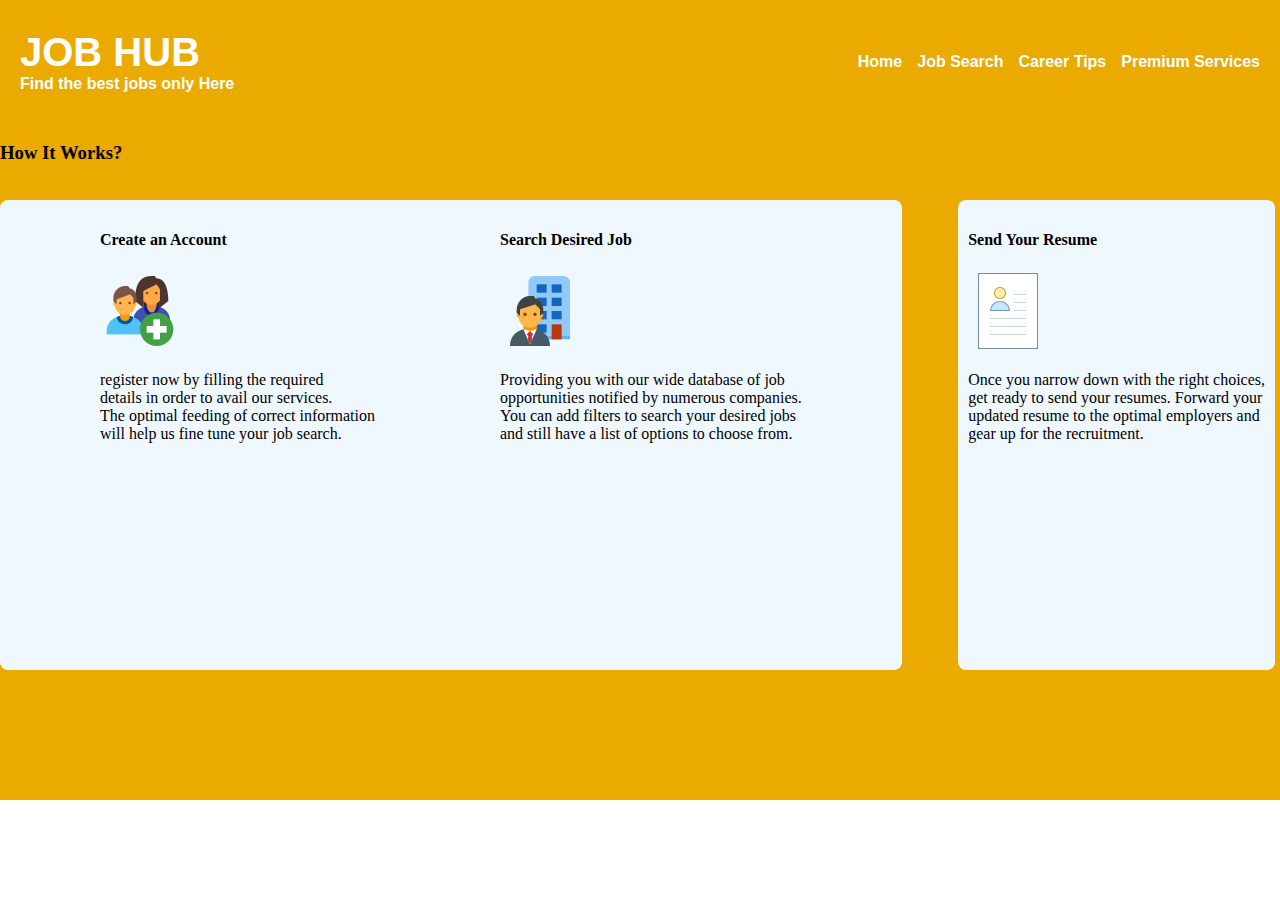
==== careert.html @ 373e24b4 "Add files via upload" ====
<!DOCTYPE html>
<html lang="en">
<head>
    <meta charset="UTF-8">
    <meta http-equiv="X-UA-Compatible" content="IE=edge">
    <meta name="viewport" content="width=device-width, initial-scale=1.0">
    <title>career tips</title>
    <link rel="stylesheet" href="style1.css">
</head>
<body>
    <div class="container">
        <div class="header">
            <div class="logo">
                <div>JOB HUB</div>
                <span>Find the best jobs only Here </span>

            </div>
            <div class="dropdown"> </div>
            <div class="Navitems">
                <a href="rail.html">Home</a>
                <a href="jobs.html">Job Search</a>
                <a href="careert.html">Career Tips</a>
                <a href="#">Premium Services</a>
            </div>
        </div>
    <div class="mysection howitwrap">
        <div class="titleTop">
          <h3>How It <span>Works?</span></h3>
        </div>
        <div class="content1">
            <h4>Create an Account</h4>
            <centre><img src="./HTML/assets/imgcss/css.png"></centre>
            <p>register now by filling the required <br>
              details in order to avail our services.<br>
              The optimal feeding of correct information <br>
              will help us fine tune your job search. </p>
        </div>
        <div class="content2">
          <h4>Search Desired Job</h4>
          <centre><img src="./HTML/assets/imgj/job-search.png"></centre>
         <p>Providing you with our wide database of job <br>
           opportunities notified by numerous companies.<br>
           You can add filters to search your desired jobs <br>
           and still have a list of options to choose from. </p>
       
        </div>
          <div class="content3">
            <h4>Send Your Resume</h4>
            <centre><img src="./HTML/assets/imgr/resume.png" alt=""></centre>
            <p>Once you narrow down with the right choices,<br>
              get ready to send your resumes. Forward your <br>
              updated resume to the optimal employers and <br>
              gear up for the recruitment.</p>
          </div>   
    </div>
    
</body>
</html>
---- style1.css ----
body{
    padding: 0px;
    margin: 0px;
}
.container{
    
    background-color: #EAAA00;
    background-size:100% 100%;
    height: 800px; 
    top: 0px;
    
}
.header{
    display: flex;
    flex-direction: row;
    justify-content: space-between;
    padding: 30px 20px;
    color: white;
    font-weight: bold;
}
.header .logo div{
    font-size: 40px;
    margin: 0px;
    font-family: 'Franklin Gothic Medium', 'Arial Narrow', Arial, sans-serif;


}
.header .logo span{
    align-items: center;
    justify-content: center;
    font-family: 'Franklin Gothic Medium', 'Arial Narrow', Arial, sans-serif;

}
.header .Navitems{
    display: flex;
    flex-direction: row;
    
    align-items: center;
}
.header .Navitems a{
    text-decoration: none;
    color: white;
    margin-left: 15px;
    font-family: 'Lucida Sans', 'Lucida Sans Regular', 'Lucida Grande', 'Lucida Sans Unicode', Geneva, Verdana, sans-serif;
}
.footer1{
    display: flex;
    flex-direction: row;
    justify-content: center;
    align-items: center;
}
.search1{
    padding: 30px;
    display: flex;
    flex-direction: column;
    justify-content: space-around;
    height: 100%;
    background-color: white;
    border-radius: 10px;
    box-shadow: 2px 8px 15px rgba(170, 170, 170, 0.464);
}
.search1 button{
    border: 0px;
    border-radius: 5px;
    background-color: rgb(0, 85, 255);
    box-shadow: 2px 8px 15px rgba(255, 255, 255, 0.464);
    width: 150px;
    height: 50px;
    font-weight: bold;
    color: white;
}
.search button:hover{
    cursor: pointer;
    transform: scale(1.2);
}
.search input{
    border: 0px;
}
.search select{
    border: 0px;
}
.header1{
    display: flex;
    flex-direction: row;
    justify-content: space-between;
    padding: 5px 20px;
    color:black;
    font-weight: bold;
    font-size:xx-large ;
}
.content1{
    background-color: aliceblue;
    position: absolute;
    height: 50%;
    width: fit-content;
    border-radius: 8px;
    padding: 10px 100px;
    top: 200px;
    
}
.content2{
    background-color: aliceblue;
    position: absolute;
    height: 50%;
    width: fit-content;
    border-radius: 8px;
    padding: 10px 100px;
    top: 200px;
    left: 400px;
}
.content3{
    background-color: aliceblue;
    position: absolute;
    height: 50%;
    width: fit-content;
    border-radius: 8px;
    padding: 10px;
    top: 200px;
    right: 5px;
}
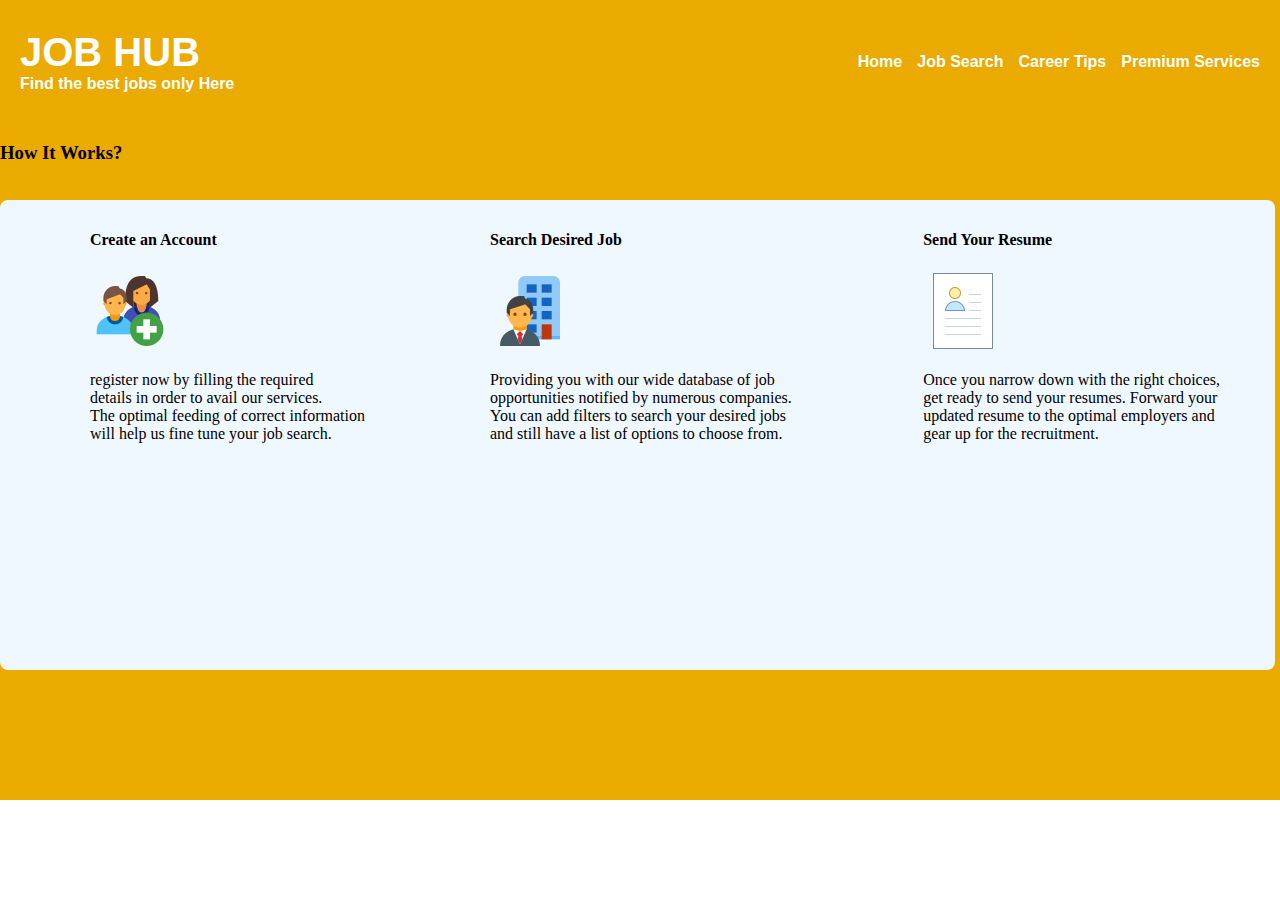
==== commit 3cb69883: "Add files via upload" ====
--- a/style1.css
+++ b/style1.css
@@ -94,7 +94,7 @@
     height: 50%;
     width: fit-content;
     border-radius: 8px;
-    padding: 10px 100px;
+    padding: 10px 90px;
     top: 200px;
     
 }
@@ -104,7 +104,7 @@
     height: 50%;
     width: fit-content;
     border-radius: 8px;
-    padding: 10px 100px;
+    padding: 10px 90px;
     top: 200px;
     left: 400px;
 }
@@ -114,7 +114,7 @@
     height: 50%;
     width: fit-content;
     border-radius: 8px;
-    padding: 10px;
+    padding: 10px 55px;
     top: 200px;
     right: 5px;
 }
